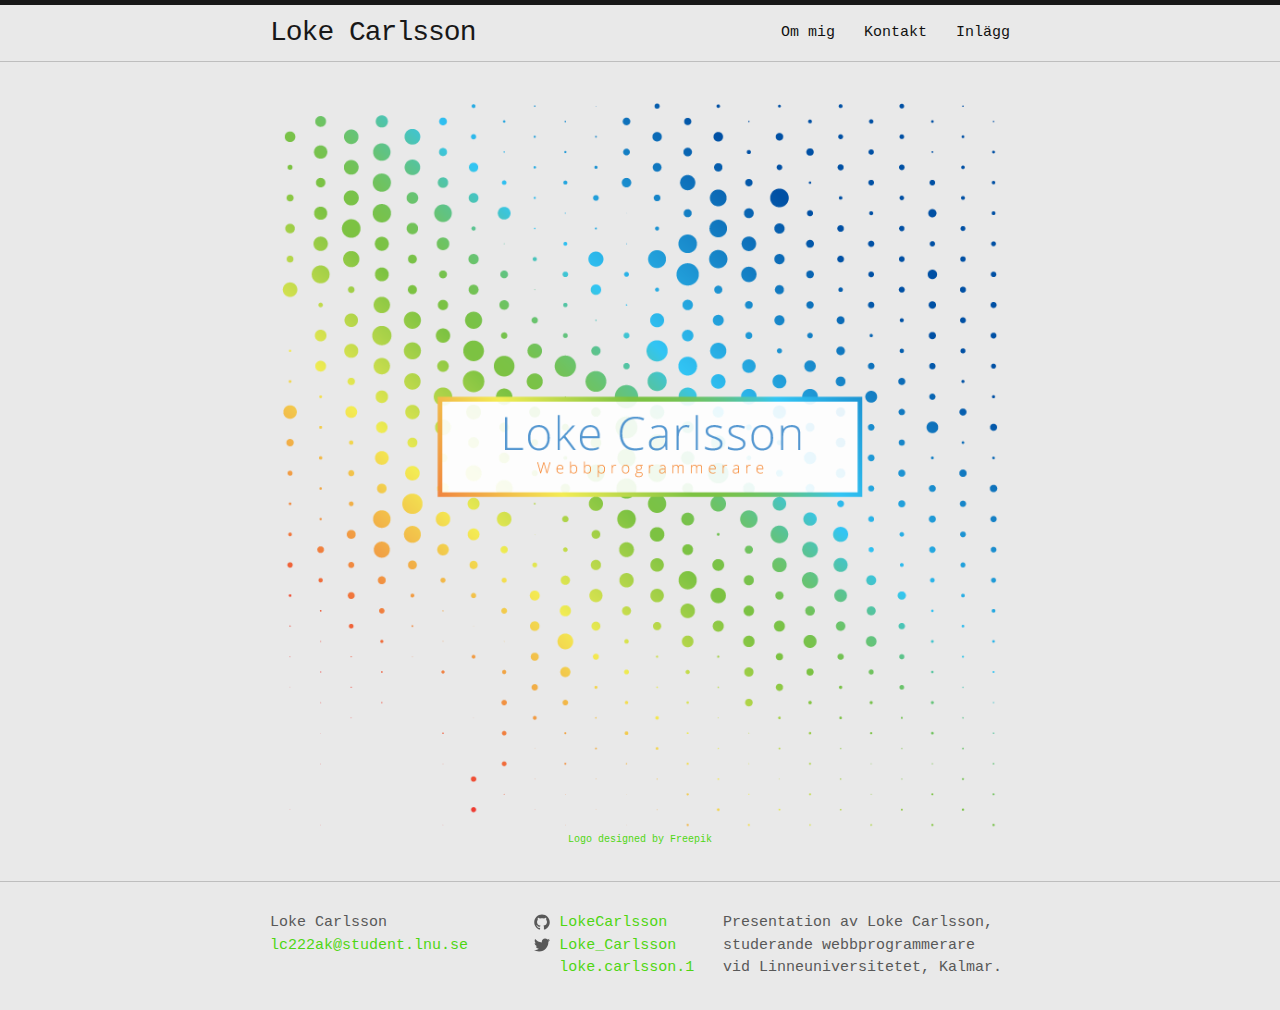
==== index.html @ 9b5ac3f1 "Deploy from Forestry.io" ====
<!DOCTYPE html>
<html>

  <head>
    <meta charset="utf-8">
    <meta name="viewport" content="width=device-width initial-scale=1" />
    <meta http-equiv="X-UA-Compatible" content="IE=edge">

    <title>Loke Carlsson</title>
    <meta name="description" content="Presentation av Loke Carlsson, studerande webbprogrammerare vid Linneuniversitetet, Kalmar.
">

    <link rel="stylesheet" href="/css/main.css">
    <link rel="canonical" href="http://yourdomain.com/">

    <meta property="og:title" content="Loke Carlsson"/>
    <meta property="og:url" content="http://lokecarlsson.github.io"/>
	<meta property="og:type" content="blog"/>
    <meta property="og:image" content="/pics/Loke.jpg"/>
    
</head>

  <body>

    <header class="site-header">

  <div class="wrapper">

    <a class="site-title" href="/">Loke Carlsson</a>

    <nav class="site-nav">
      <a href="#" class="menu-icon">
          <img src="/pics/hamburger.png" alt="Logo" id="logo"/>
      </a>

      <div class="trigger">
        
          
          <a class="page-link" href="/about/">Om mig</a>
          
        
          
        
          
          <a class="page-link" href="/contact/">Kontakt</a>
          
        
          
        
          
        
          
        
          
          <a class="page-link" href="/posts/">Inlägg</a>
          
        
      </div>
    </nav>

  </div>

</header>


    <div class="page-content">
      <div class="wrapper">
        <div class="home">
  <img src="../pics/background3.png" alt="Bakgrund" id="Bakgrund"/>
</div>
<p id="freepik"><a href="http://www.freepik.com">Logo designed by Freepik</a></p>
      </div>
    </div>

    <footer class="site-footer">

  <div class="wrapper">

    <div class="footer-col-wrapper">
      <div class="footer-col  footer-col-1">
        <ul class="contact-list">
          <li>Loke Carlsson</li>
          <li><a href="mailto:lc222ak@student.lnu.se">lc222ak@student.lnu.se</a></li>
        </ul>
      </div>

      <div class="footer-col  footer-col-2">
        <ul class="social-media-list">
          
          <li>
            <a href="https://github.com/LokeCarlsson">
              <span class="icon  icon--github">
                <svg viewBox="0 0 16 16">
                  <path fill="#828282" d="M7.999,0.431c-4.285,0-7.76,3.474-7.76,7.761 c0,3.428,2.223,6.337,5.307,7.363c0.388,0.071,0.53-0.168,0.53-0.374c0-0.184-0.007-0.672-0.01-1.32 c-2.159,0.469-2.614-1.04-2.614-1.04c-0.353-0.896-0.862-1.135-0.862-1.135c-0.705-0.481,0.053-0.472,0.053-0.472 c0.779,0.055,1.189,0.8,1.189,0.8c0.692,1.186,1.816,0.843,2.258,0.645c0.071-0.502,0.271-0.843,0.493-1.037 C4.86,11.425,3.049,10.76,3.049,7.786c0-0.847,0.302-1.54,0.799-2.082C3.768,5.507,3.501,4.718,3.924,3.65 c0,0,0.652-0.209,2.134,0.796C6.677,4.273,7.34,4.187,8,4.184c0.659,0.003,1.323,0.089,1.943,0.261 c1.482-1.004,2.132-0.796,2.132-0.796c0.423,1.068,0.157,1.857,0.077,2.054c0.497,0.542,0.798,1.235,0.798,2.082 c0,2.981-1.814,3.637-3.543,3.829c0.279,0.24,0.527,0.713,0.527,1.437c0,1.037-0.01,1.874-0.01,2.129 c0,0.208,0.14,0.449,0.534,0.373c3.081-1.028,5.302-3.935,5.302-7.362C15.76,3.906,12.285,0.431,7.999,0.431z"/>
                </svg>
              </span>

              <span class="username">LokeCarlsson</span>
            </a>
          </li>
          

          
          <li>
            <a href="https://twitter.com/Loke_Carlsson">
              <span class="icon  icon--twitter">
                <svg viewBox="0 0 16 16">
                  <path fill="#828282" d="M15.969,3.058c-0.586,0.26-1.217,0.436-1.878,0.515c0.675-0.405,1.194-1.045,1.438-1.809
                  c-0.632,0.375-1.332,0.647-2.076,0.793c-0.596-0.636-1.446-1.033-2.387-1.033c-1.806,0-3.27,1.464-3.27,3.27 c0,0.256,0.029,0.506,0.085,0.745C5.163,5.404,2.753,4.102,1.14,2.124C0.859,2.607,0.698,3.168,0.698,3.767 c0,1.134,0.577,2.135,1.455,2.722C1.616,6.472,1.112,6.325,0.671,6.08c0,0.014,0,0.027,0,0.041c0,1.584,1.127,2.906,2.623,3.206 C3.02,9.402,2.731,9.442,2.433,9.442c-0.211,0-0.416-0.021-0.615-0.059c0.416,1.299,1.624,2.245,3.055,2.271 c-1.119,0.877-2.529,1.4-4.061,1.4c-0.264,0-0.524-0.015-0.78-0.046c1.447,0.928,3.166,1.469,5.013,1.469 c6.015,0,9.304-4.983,9.304-9.304c0-0.142-0.003-0.283-0.009-0.423C14.976,4.29,15.531,3.714,15.969,3.058z"/>
                </svg>
              </span>

              <span class="username">Loke_Carlsson</span>
            </a>
          </li>
          

          
          <li>
            <a href="https://facebook.com/loke.carlsson.1">
              <span class="icon  icon--facebook">
                <svg viewBox="0 0 16 16">
                  <path fill="#828282" d="M223.22,71.227c16.066-15.298,38.918-20.465,60.475-21.109c22.799-0.205,45.589-0.081,68.388-0.072
        c0.09,24.051,0.098,48.111-0.009,72.161c-14.734-0.026-29.478,0.036-44.212-0.026c-9.343-0.582-18.937,6.5-20.635,15.762
        c-0.224,16.093-0.081,32.195-0.072,48.289c21.61,0.089,43.22-0.027,64.829,0.054c-1.582,23.281-4.47,46.456-7.858,69.541
        c-19.088,0.179-38.187-0.018-57.274,0.099c-0.17,68.665,0.089,137.33-0.134,205.995c-28.352,0.116-56.721-0.054-85.072,0.08
        c-0.537-68.674,0.044-137.383-0.295-206.066c-13.832-0.144-27.672,0.099-41.503-0.116c0.053-23.085,0.018-46.169,0.026-69.246
        c13.822-0.169,27.654,0.036,41.477-0.098c0.42-22.442-0.421-44.91,0.438-67.333C203.175,101.384,209.943,83.493,223.22,71.227z"/>
                </svg>
              </span>

              <span class="username">loke.carlsson.1</span>
            </a>
          </li>
          
        </ul>
      </div>

      <div class="footer-col  footer-col-3">
        <p class="text">Presentation av Loke Carlsson, studerande webbprogrammerare vid Linneuniversitetet, Kalmar.
</p>
      </div>
    </div>
  </div>

</footer>


  </body>

</html>
---- css/main.css ----
/**
 * Reset some basic elements
 */
body, h1, h2, h3, h4, h5, h6,
p, blockquote, pre, hr,
dl, dd, ol, ul, figure {
  margin: 0;
  padding: 0; }

/**
 * Basic styling
 */
html {
  position: relative;
  min-height: 100%; }

body {
  font-family: "Lucida Console", Monaco, monospace;
  font-size: 15px;
  line-height: 1.5;
  font-weight: 300;
  color: #111;
  background-color: #E9E9E9;
  -webkit-text-size-adjust: 100%;
  margin: 0 0 100px; }

footer {
  position: absolute;
  left: 0;
  bottom: 0;
  height: 50px;
  width: 100%; }

/**
 * Set `margin-bottom` to maintain vertical rhythm
 */
h1, h2, h3, h4, h5, h6,
p, blockquote, pre,
ul, ol, dl, figure,
.highlight {
  margin-bottom: 15px; }

/**
 * Images
 */
img {
  max-width: 100%;
  vertical-align: middle; }

/**
 * Figures
 */
figure > img {
  display: block; }

figcaption {
  font-size: 13.125px; }

/**
 * Lists
 */
ul, ol {
  margin-left: 30px; }

li > ul,
li > ol {
  margin-bottom: 0; }

/**
 * Headings
 */
h1, h2, h3, h4, h5, h6 {
  font-weight: 300; }

/**
 * Links
 */
a {
  color: #4FD612;
  text-decoration: none; }
  a:visited {
    color: #358f0c; }
  a:hover {
    color: #111;
    text-decoration: underline; }

/**
 * Blockquotes
 */
blockquote {
  color: #585858;
  border-left: 4px solid #bebebe;
  padding-left: 15px;
  font-size: 18px;
  letter-spacing: -1px;
  font-style: italic; }
  blockquote > :last-child {
    margin-bottom: 0; }

/**
 * Code formatting
 */
pre,
code {
  font-size: 15px;
  border: 1px solid #bebebe;
  border-radius: 3px;
  background-color: #eef; }

code {
  padding: 1px 5px; }

pre {
  padding: 8px 12px;
  overflow-x: scroll; }
  pre > code {
    border: 0;
    padding-right: 0;
    padding-left: 0; }

/**
 * Wrapper
 */
.wrapper {
  max-width: -webkit-calc(800px - (30px * 2));
  max-width: calc(800px - (30px * 2));
  margin-right: auto;
  margin-left: auto;
  padding-right: 30px;
  padding-left: 30px; }
  @media screen and (max-width: 800px) {
    .wrapper {
      max-width: -webkit-calc(800px - (30px));
      max-width: calc(800px - (30px));
      padding-right: 15px;
      padding-left: 15px; } }

/**
 * Clearfix
 */
.wrapper:after, .footer-col-wrapper:after {
  content: "";
  display: table;
  clear: both; }

/**
 * Icons
 */
.icon > svg {
  display: inline-block;
  width: 16px;
  height: 16px;
  vertical-align: middle; }
  .icon > svg path {
    fill: #585858; }

/**
 * Contact form
 */
.container {
  max-width: 400px;
  width: 100%;
  margin: 40px auto;
  position: relative; }

#contact {
  background: #F9F9F9;
  padding: 20px;
  margin: 20px; }

#contact h3 {
  color: #F96;
  display: block;
  font-size: 30px;
  font-weight: 400; }

#contact h4 {
  margin: 5px 0 15px;
  display: block;
  font-size: 13px; }

fieldset {
  border: medium none !important;
  margin: 0 0 10px;
  min-width: 90%;
  padding: 0;
  width: 95%; }

#contact input[type="text"], #contact input[type="email"], #contact input[type="tel"], #contact input[type="url"], #contact textarea {
  width: 100%;
  border: 1px solid #CCC;
  background: #FFF;
  margin: 0 0 5px;
  padding: 10px; }

#contact input[type="text"]:hover, #contact input[type="email"]:hover, #contact input[type="tel"]:hover, #contact input[type="url"]:hover, #contact textarea:hover {
  -webkit-transition: border-color 0.3s ease-in-out;
  -moz-transition: border-color 0.3s ease-in-out;
  transition: border-color 0.3s ease-in-out;
  border: 1px solid #AAA; }

#contact textarea {
  height: 100px;
  max-width: 100%;
  resize: none; }

#contact button[type="submit"] {
  cursor: pointer;
  width: 100%;
  border: none;
  background: #4FD612;
  color: #FFF;
  margin: 0 0 5px;
  padding: 10px;
  font-size: 15px; }

#contact button[type="submit"]:hover {
  background: #358f0c;
  -webkit-transition: background 0.3s ease-in-out;
  -moz-transition: background 0.3s ease-in-out;
  transition: background-color 0.3s ease-in-out; }

#contact button[type="submit"]:active {
  box-shadow: inset 0 1px 3px rgba(0, 0, 0, 0.5); }

#contact input:focus, #contact textarea:focus {
  outline: 0;
  border: 1px solid #999; }

::-webkit-input-placeholder {
  color: #888; }

:-moz-placeholder {
  color: #888; }

::-moz-placeholder {
  color: #888; }

:-ms-input-placeholder {
  color: #888; }

/**
 * Site header
 */
.site-header {
  border-top: 5px solid #181818;
  border-bottom: 1px solid #bebebe;
  min-height: 56px;
  position: relative; }

.site-title {
  font-size: 28px;
  line-height: 56px;
  letter-spacing: -1px;
  margin-bottom: 0;
  float: left; }
  .site-title, .site-title:visited {
    color: #181818; }

.site-nav {
  float: right;
  line-height: 56px; }
  .site-nav .menu-icon {
    display: none; }
  .site-nav .page-link {
    color: #111;
    line-height: 1.5; }
    .site-nav .page-link:not(:first-child) {
      margin-left: 20px; }
  @media screen and (max-width: 600px) {
    .site-nav {
      position: absolute;
      top: 9px;
      right: 30px;
      background-color: #E9E9E9;
      border: 1px solid #bebebe;
      border-radius: 5px;
      text-align: right; }
      .site-nav .menu-icon {
        display: block;
        float: right;
        width: 36px;
        line-height: 0;
        padding: 3px;
        text-align: center; }
      .site-nav .trigger {
        clear: both;
        display: none; }
      .site-nav:hover .trigger {
        display: block;
        padding-bottom: 5px; }
      .site-nav .page-link {
        display: block;
        padding: 5px 10px; } }

/**
 * Site footer
 */
.site-footer {
  border-top: 1px solid #bebebe;
  padding: 30px 0; }

.footer-heading {
  font-size: 18px;
  margin-bottom: 15px; }

.contact-list,
.social-media-list {
  list-style: none;
  margin-left: 0; }

.footer-col-wrapper {
  font-size: 15px;
  color: #585858;
  margin-left: -15px; }

.footer-col {
  float: left;
  margin-bottom: 15px;
  padding-left: 15px; }

.footer-col-1 {
  width: -webkit-calc(35% - (30px / 2));
  width: calc(35% - (30px / 2)); }

.footer-col-2 {
  width: -webkit-calc(25% - (30px / 2));
  width: calc(25% - (30px / 2)); }

.footer-col-3 {
  width: -webkit-calc(40% - (30px / 2));
  width: calc(40% - (30px / 2)); }

@media screen and (max-width: 800px) {
  .footer-col-1,
  .footer-col-2 {
    width: -webkit-calc(50% - (30px / 2));
    width: calc(50% - (30px / 2)); }

  .footer-col-3 {
    width: -webkit-calc(100% - (30px / 2));
    width: calc(100% - (30px / 2)); } }
@media screen and (max-width: 600px) {
  .footer-col {
    float: none;
    width: -webkit-calc(100% - (30px / 2));
    width: calc(100% - (30px / 2)); } }
#freepik {
  font-size: 10px;
  text-align: center; }

/**
 * Page content
 */
.page-content {
  padding: 30px 0; }

.page-heading {
  font-size: 20px; }

.post-list {
  margin-left: 0;
  list-style: none; }
  .post-list > li {
    margin-bottom: 30px; }

.post-meta {
  font-size: 13.125px;
  color: #585858; }

.post-link {
  display: block;
  font-size: 24px; }

/**
 * Posts
 */
.post-header {
  margin-bottom: 30px; }

.post-title {
  font-size: 42px;
  letter-spacing: -1px;
  line-height: 1; }
  @media screen and (max-width: 800px) {
    .post-title {
      font-size: 36px; } }

.post-content {
  margin-bottom: 30px; }
  .post-content h2 {
    font-size: 32px; }
    @media screen and (max-width: 800px) {
      .post-content h2 {
        font-size: 28px; } }
  .post-content h3 {
    font-size: 26px;
    color: #358f0c; }
    @media screen and (max-width: 800px) {
      .post-content h3 {
        font-size: 22px; } }
  .post-content h4 {
    font-size: 20px;
    color: #4FD612; }
    @media screen and (max-width: 800px) {
      .post-content h4 {
        font-size: 18px; } }

.picture {
  width: 250px;
  border-radius: 60px;
  float: right;
  margin-left: 30px;
  margin-bottom: 20px; }

/**
 * Syntax highlighting styles
 */
.highlight {
  background: #fff; }
  .highlight .c {
    color: #998;
    font-style: italic; }
  .highlight .err {
    color: #a61717;
    background-color: #e3d2d2; }
  .highlight .k {
    font-weight: bold; }
  .highlight .o {
    font-weight: bold; }
  .highlight .cm {
    color: #998;
    font-style: italic; }
  .highlight .cp {
    color: #999;
    font-weight: bold; }
  .highlight .c1 {
    color: #998;
    font-style: italic; }
  .highlight .cs {
    color: #999;
    font-weight: bold;
    font-style: italic; }
  .highlight .gd {
    color: #000;
    background-color: #fdd; }
  .highlight .gd .x {
    color: #000;
    background-color: #faa; }
  .highlight .ge {
    font-style: italic; }
  .highlight .gr {
    color: #a00; }
  .highlight .gh {
    color: #999; }
  .highlight .gi {
    color: #000;
    background-color: #dfd; }
  .highlight .gi .x {
    color: #000;
    background-color: #afa; }
  .highlight .go {
    color: #888; }
  .highlight .gp {
    color: #555; }
  .highlight .gs {
    font-weight: bold; }
  .highlight .gu {
    color: #aaa; }
  .highlight .gt {
    color: #a00; }
  .highlight .kc {
    font-weight: bold; }
  .highlight .kd {
    font-weight: bold; }
  .highlight .kp {
    font-weight: bold; }
  .highlight .kr {
    font-weight: bold; }
  .highlight .kt {
    color: #458;
    font-weight: bold; }
  .highlight .m {
    color: #099; }
  .highlight .s {
    color: #d14; }
  .highlight .na {
    color: #008080; }
  .highlight .nb {
    color: #0086B3; }
  .highlight .nc {
    color: #458;
    font-weight: bold; }
  .highlight .no {
    color: #008080; }
  .highlight .ni {
    color: #800080; }
  .highlight .ne {
    color: #900;
    font-weight: bold; }
  .highlight .nf {
    color: #900;
    font-weight: bold; }
  .highlight .nn {
    color: #555; }
  .highlight .nt {
    color: #000080; }
  .highlight .nv {
    color: #008080; }
  .highlight .ow {
    font-weight: bold; }
  .highlight .w {
    color: #bbb; }
  .highlight .mf {
    color: #099; }
  .highlight .mh {
    color: #099; }
  .highlight .mi {
    color: #099; }
  .highlight .mo {
    color: #099; }
  .highlight .sb {
    color: #d14; }
  .highlight .sc {
    color: #d14; }
  .highlight .sd {
    color: #d14; }
  .highlight .s2 {
    color: #d14; }
  .highlight .se {
    color: #d14; }
  .highlight .sh {
    color: #d14; }
  .highlight .si {
    color: #d14; }
  .highlight .sx {
    color: #d14; }
  .highlight .sr {
    color: #009926; }
  .highlight .s1 {
    color: #d14; }
  .highlight .ss {
    color: #990073; }
  .highlight .bp {
    color: #999; }
  .highlight .vc {
    color: #008080; }
  .highlight .vg {
    color: #008080; }
  .highlight .vi {
    color: #008080; }
  .highlight .il {
    color: #099; }
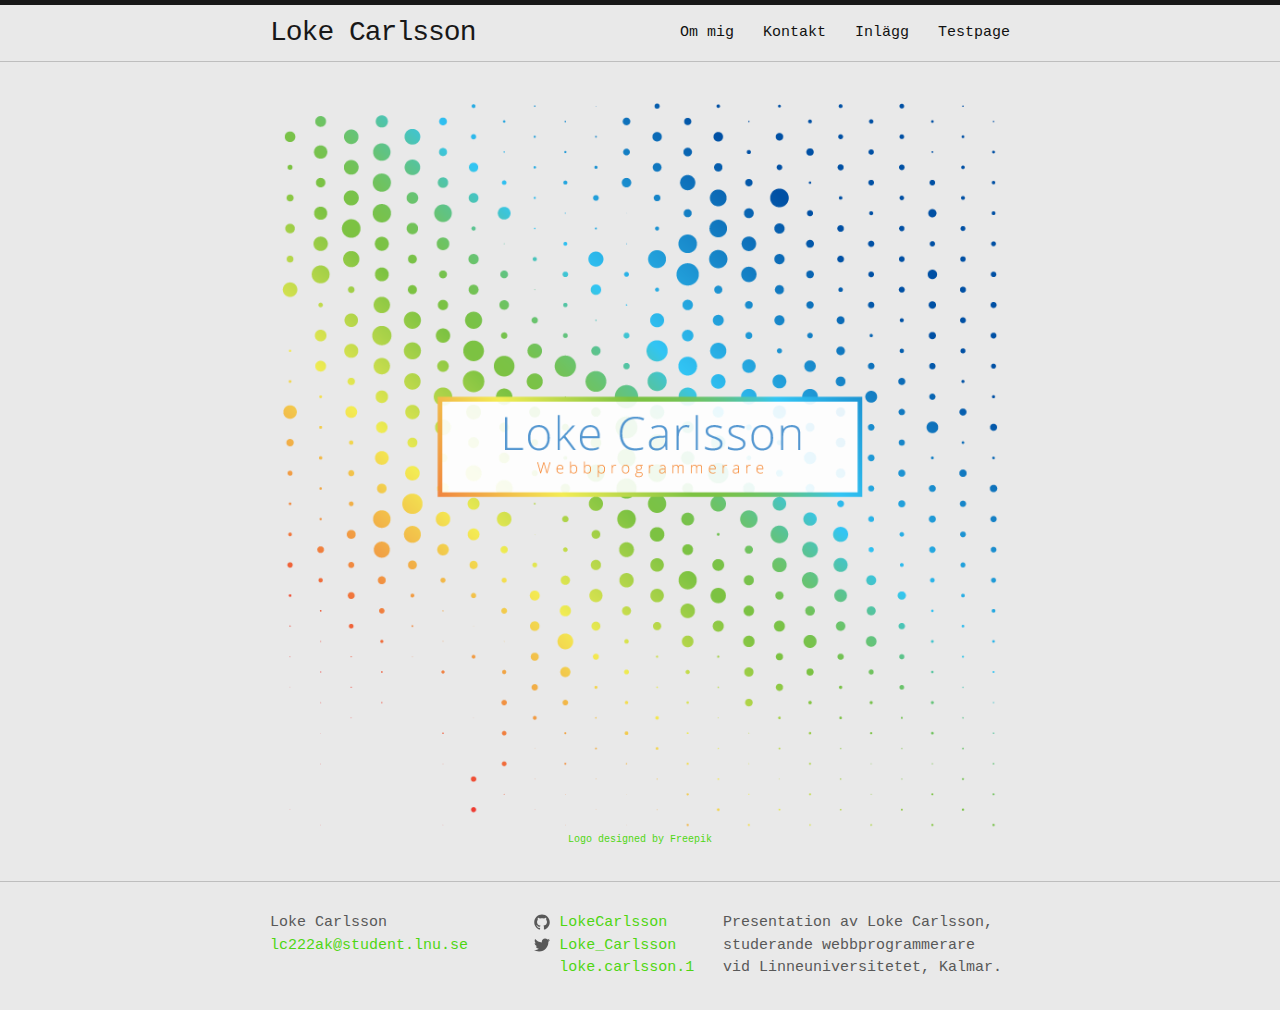
==== commit 403c0e41: "Deploy from Forestry.io" ====
--- a/index.html
+++ b/index.html
@@ -53,6 +53,10 @@
         
           
           <a class="page-link" href="/posts/">Inlägg</a>
+          
+        
+          
+          <a class="page-link" href="/testpage.html">Testpage</a>
           
         
       </div>
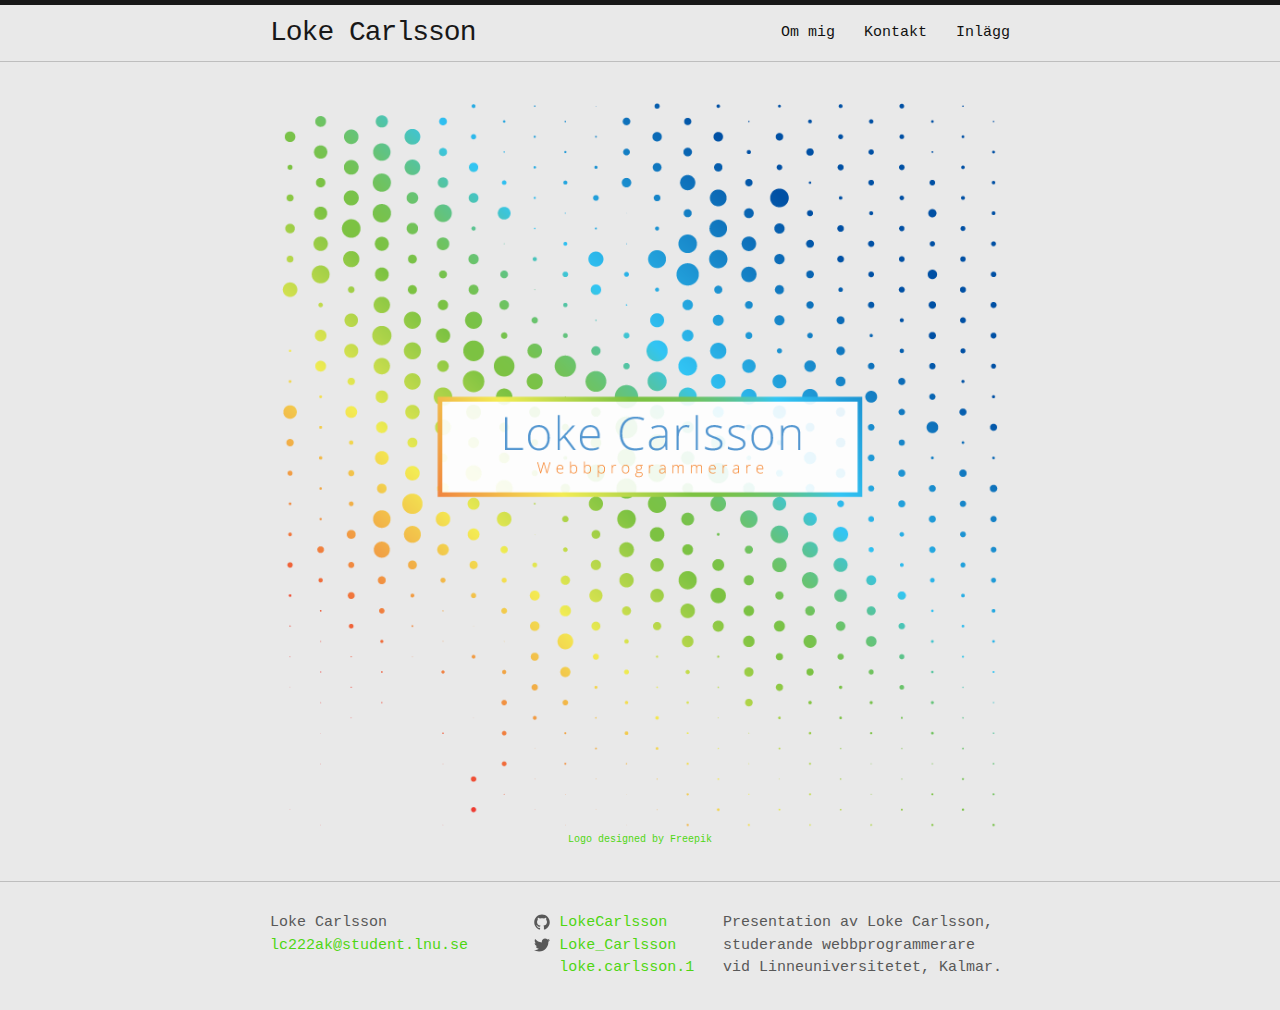
==== commit 01320c25: "Deploy from Forestry.io" ====
--- a/index.html
+++ b/index.html
@@ -53,10 +53,6 @@
         
           
           <a class="page-link" href="/posts/">Inlägg</a>
-          
-        
-          
-          <a class="page-link" href="/testpage.html">Testpage</a>
           
         
       </div>
